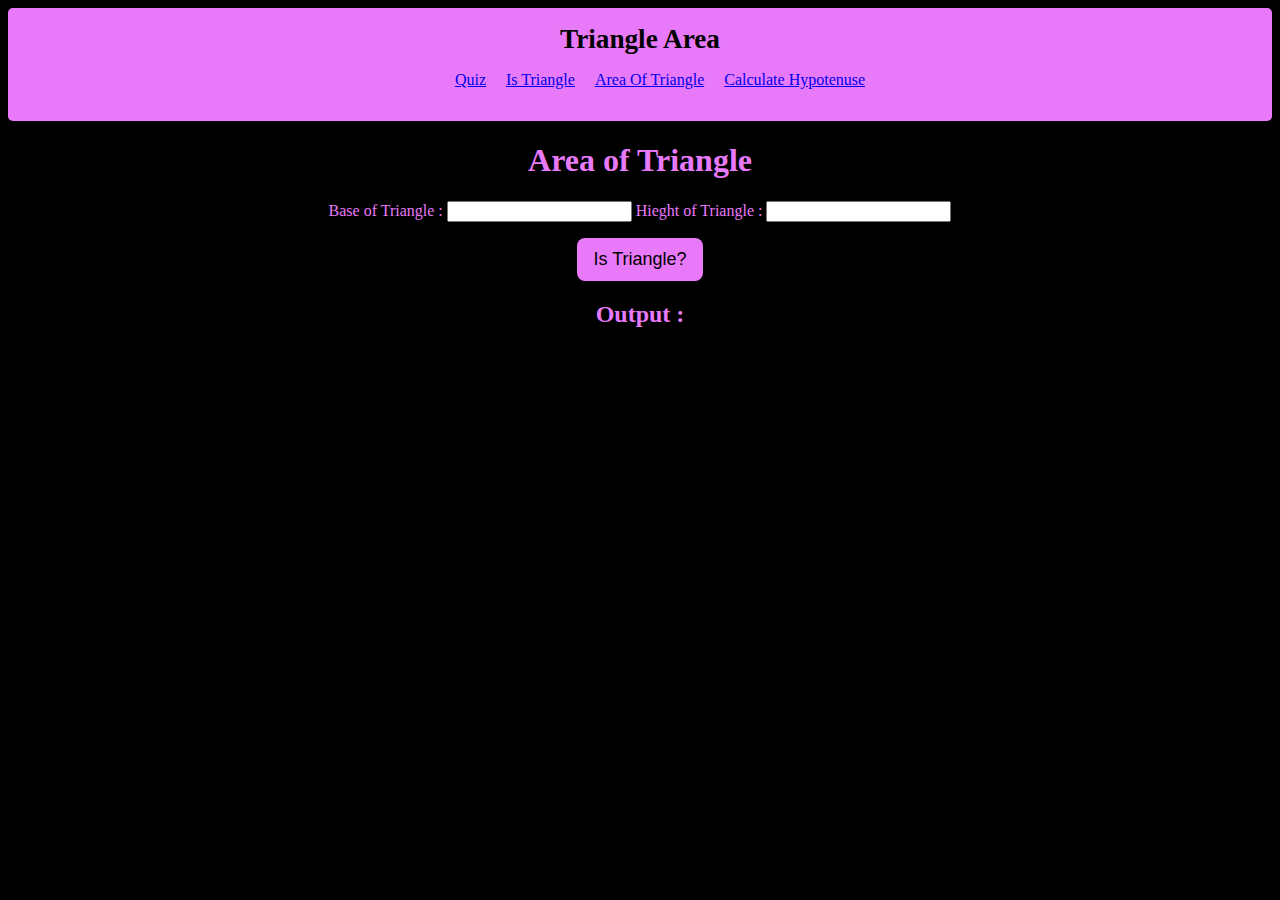
==== area.html @ 6f787add "initial commit" ====
<!DOCTYPE html>
<html lang="en">
<head>
    <meta charset="UTF-8">
    <meta http-equiv="X-UA-Compatible" content="IE=edge">
    <meta name="viewport" content="width=device-width, initial-scale=1.0">
    <title>Area of Triangle</title>
    <link href="style.css" rel="stylesheet">
</head>
<body>
  <header>        
    <nav class="nav-container">
        <div class="nav-header">Triangle Area</div>
    <ul class="Un-list">
        <li class="list-item"><a href="quiz.html" >Quiz</a></li>
        <li class="list-item"><a href="IsTriangle.html" class="nav-pills">Is Triangle</a></li>
        <li class="list-item"><a href="/" class="nav-pills">Area Of Triangle</a>
        <li class="list-item"><a href="hypotenuse.html" class="nav-pills">Calculate Hypotenuse</a></li>
    </ul>
    </nav>
</header>

    <h1>Area of Triangle</h1>
    <main>
      <label class="base" for="Base-value">Base of Triangle :
      </label>
      <input type="number" id="Base-value" />
      <label class="height" for="Height-value">Hieght of Triangle :
      </label>
      <input type="number" id="Height-value" />
      <button class="btn" id="is-triangle-btn" type="submit">Is Triangle?</button>
      <h2>Output : </h2>
      <p id="output" class="output"></p>
    </main>
      <script src="area.js"></script>
</body>
</html>
---- style.css ----
:root{
    --primary-color:
    #e879f9;
}
.list-item{
display: inline; 
padding: 0rem 0.5rem;   
list-style: none;
text-align: right;
}
.nav-container .Un-list{
    list-style: none;
}
.nav-container{
    background-color: var(--primary-color);
    border-radius: 0.3rem;
    padding: 1rem;
}
.nav-header{
    font-size: 1.7rem;
    font-weight:bold;
    color:black;
}
body{
    background-color: black;
    color:var(--primary-color);
    text-align: center;
    }
.btn{ background: var(--primary-color);
    border: none;
    padding: 0.7rem 1rem;
    border-radius: 0.5rem;
    font-size: large;
    cursor: pointer;
    outline: #fff;
    margin: 1rem auto;
    display: block;
}   
.input-lable{
    display: block;
    width: 256px;
    font-size: large;
    padding: 1rem;
} 
.side-input{
    font-size: 14px;
    outline: #fff;
    padding: 0.6rem 1rem;
    margin: 1rem;
    border-radius: 0.5rem;
    width: 100%;
    max-width: 258px;
}
.input-text.angle-input{
    font-size: 14px;
    outline: #fff;
    padding: 0.6rem 1rem;
    margin: 1rem;
    border-radius: 0.5rem;
    width: 100%;
    max-width: 258px;
}
.output{
    font-size: large;
    margin:1rem;
}
.form{
    text-align:center;
}
.question-container{
    padding: 1rem;
}
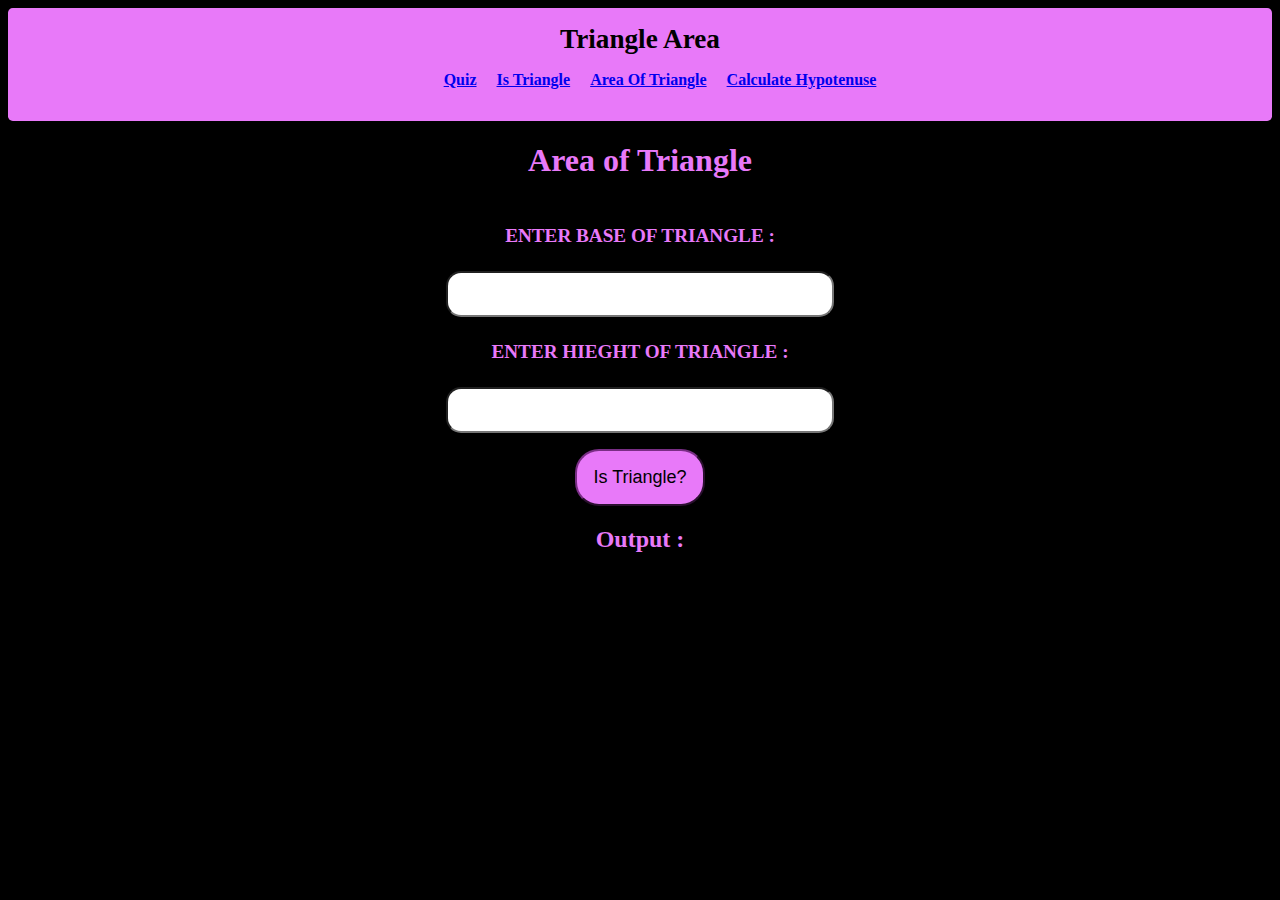
==== commit a574ec37: "styles Updated" ====
--- a/area.html
+++ b/area.html
@@ -22,12 +22,10 @@
 
     <h1>Area of Triangle</h1>
     <main>
-      <label class="base" for="Base-value">Base of Triangle :
-      </label>
-      <input type="number" id="Base-value" />
-      <label class="height" for="Height-value">Hieght of Triangle :
-      </label>
-      <input type="number" id="Height-value" />
+      <label class="base" for="Base-value">ENTER BASE OF TRIANGLE :</label>
+      <input class="input-box" type="number" id="Base-value" />
+      <label class="height" for="Height-value">ENTER HIEGHT OF TRIANGLE :</label>
+      <input type="number" class="input-box" id="Height-value" />
       <button class="btn" id="is-triangle-btn" type="submit">Is Triangle?</button>
       <h2>Output : </h2>
       <p id="output" class="output"></p>
--- a/style.css
+++ b/style.css
@@ -1,14 +1,15 @@
 :root{
-    --primary-color:
-    #e879f9;
+    --primary-color:#e879f9;
 }
+/**navigation style**/
 .list-item{
 display: inline; 
 padding: 0rem 0.5rem;   
-list-style: none;
+text-decoration: none;
 text-align: right;
+font-weight: bold;
 }
-.nav-container .Un-list{
+.Un-list{
     list-style: none;
 }
 .nav-container{
@@ -26,47 +27,95 @@
     color:var(--primary-color);
     text-align: center;
     }
-.btn{ background: var(--primary-color);
-    border: none;
-    padding: 0.7rem 1rem;
-    border-radius: 0.5rem;
+    /**button styles**/
+.btn{ 
+    background-color:var(--primary-color);
+    border-color: hwb(292 18% 48%);
+    padding: 1rem;
+    border-radius: 1.5rem;
     font-size: large;
     cursor: pointer;
-    outline: #fff;
     margin: 1rem auto;
     display: block;
+    color:black;
 }   
 .input-lable{
     display: block;
-    width: 256px;
+    width: 300px;
     font-size: large;
     padding: 1rem;
+    margin: auto;
 } 
-.side-input{
-    font-size: 14px;
-    outline: #fff;
-    padding: 0.6rem 1rem;
-    margin: 1rem;
-    border-radius: 0.5rem;
-    width: 100%;
-    max-width: 258px;
+.container{
+    padding: 7rem;
+    border-style:double;
+    border-width: 7px;
+    width: fit-content;
+    margin: auto;
+    item: spacing 20px;
+}
+/**area Page**/
+.base{
+    display: block;
+    padding: 0.5rem;
+    font-size: larger;
+    font-weight: bold;
+    padding: 1.5rem;
+}
+.height{
+    display: block;
+    padding: 1.5rem;
+    font-weight: bold;
+    font-size: larger;
+}
+.input-box{
+    display: block;
+    margin: auto;
+    height: 40px;
+    width: 30%;
+    border-radius: 15px;
+
 }
 .input-text.angle-input{
     font-size: 14px;
     outline: #fff;
-    padding: 0.6rem 1rem;
+    
     margin: 1rem;
     border-radius: 0.5rem;
     width: 100%;
+    max-width: 300px;
+    height: 40px;
+}
+.side-input{
+    font-size: 14px;
+    outline: #fff;
+    padding: 1rem 1rem;
+    border-radius: 0.5rem;
+    width: 100%;
     max-width: 258px;
+    display: block;
+    margin: auto;
 }
 .output{
     font-size: large;
     margin:1rem;
+    font-weight: BOLD;
 }
+/**quiz page **/
 .form{
     text-align:center;
 }
 .question-container{
     padding: 1rem;
-}+    border-color:var(--primary-color);
+    border-style:outset;
+    border-width: 15px;
+}
+.question{
+    text-align:justify;
+}
+.options{
+    border-radius: 50%;
+    top:0;
+    left:0;
+}
